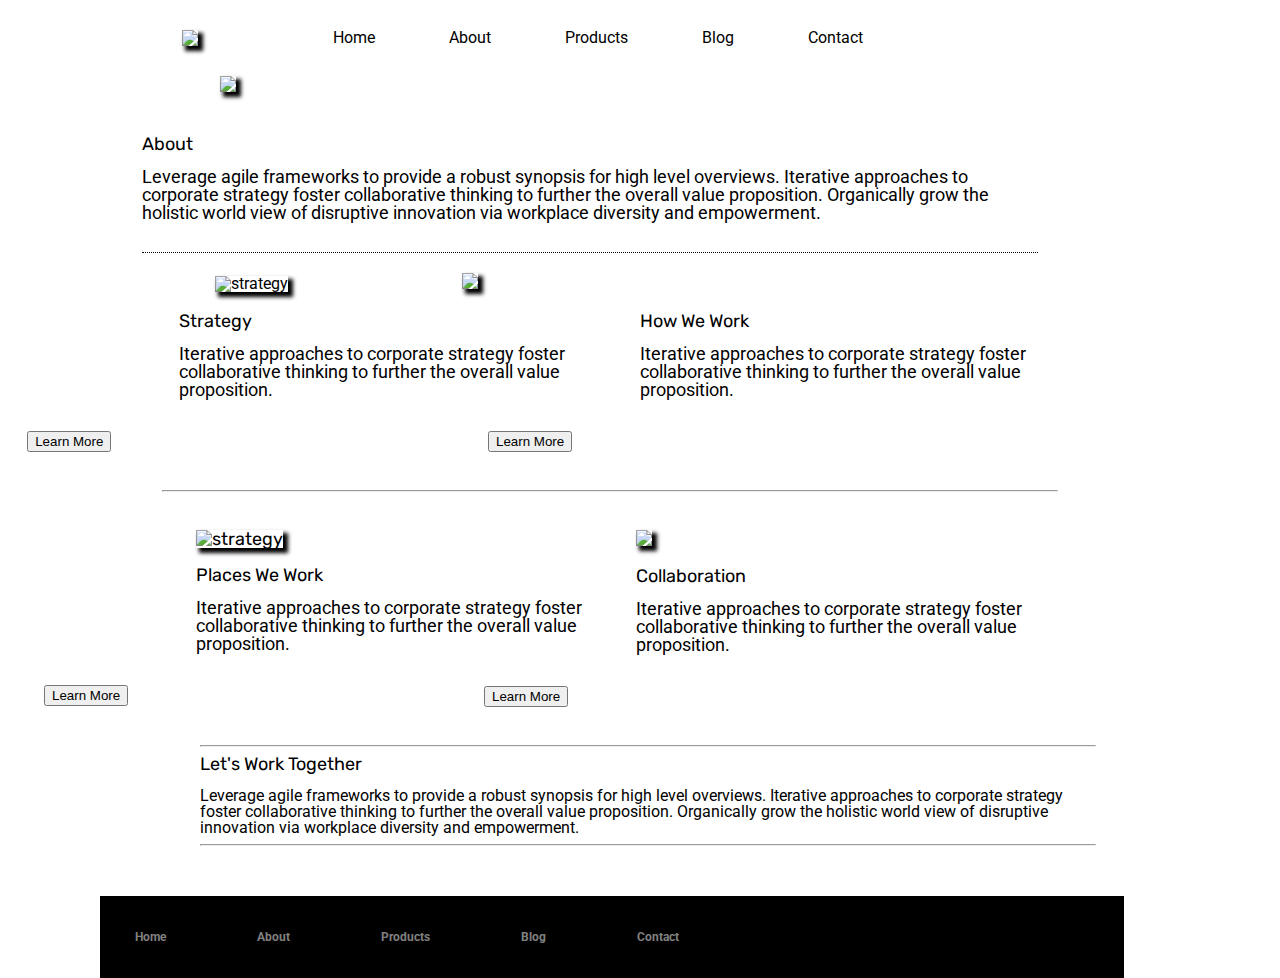
==== about.html @ 1efa000e "finished about page" ====
<!doctype html>

<html lang="en">
<head>
  <meta charset="utf-8">

  <title>Sprint Challenge - About</title>

  <link href="https://fonts.googleapis.com/css?family=Roboto|Rubik" rel="stylesheet">
  <link rel="stylesheet" href="css/about.css">

</head>

<body>

    <header>
        <img id = "LambdaLogo" src =img\lambda-black.png >
        <nav class = "Menu">
            <a href = "#">Home</a>
            <a href = "about.html">About</a>
            <a href = "#">Products</a>
            <a href = "#">Blog</a>
            <a href = "#">Contact</a>
    </header>

    <img id = "aboutMainPic" src = img\jumbo-about.png width = 1000px>
    

    <section class="container-about-page">
      
      
      <div  id=  "aboutContent">
          <h1>About</h1>

    Leverage agile frameworks to provide a robust synopsis for high level overviews. Iterative approaches to corporate strategy foster collaborative thinking to further the overall value proposition. Organically grow the holistic world view of disruptive innovation via workplace diversity and empowerment.
      </div>
    </section>

    
    
      <div id = StrategyAndWorkPics>
          <img id = "stratPic1" src="img/about-plan.png" alt="strategy">
          <img id = "stratPic2"  src = img\about-working.png>
      </div>

   <section class = "StrategyAndWorkContent">
     

      <div id = "strategyBox">
        
        <h2>Strategy </h2>
    
         Iterative approaches to corporate strategy foster collaborative thinking to further the overall value proposition.

         <button class = "LearnMore">Learn More</button>

      </div>
    

      <div id = "workBox">
        <h2>How We Work</h2>
    
    Iterative approaches to corporate strategy foster collaborative thinking to further the overall value proposition.

        <button class = "LearnMore">Learn More</button>

      </div>

    </section>

    <hr id = "midLine">
    <section class = "placesCollabContent">
      
      <div id = "PlacesContent">
        <h2>  <img src="img/about-office.png" alt="strategy"> <br><br> Places We Work </h2>

    Iterative approaches to corporate strategy foster collaborative thinking to further the overall value proposition.

      <button class = "LearnMore">Learn More</button>
      </div>
   
      <div id = "CollabContent">
      <h2> <img src = img\about-meeting.png> <br><br> Collaboration</h2>
    
    Iterative approaches to corporate strategy foster collaborative thinking to further the overall value proposition.

      <button class = "LearnMore">Learn More</button>
      </div>
    </section>
    <div id = "lastParagraph">
      <hr>
    <h3>Let's Work Together</h3>

    Leverage agile frameworks to provide a robust synopsis for high level overviews. Iterative approaches to corporate strategy foster collaborative thinking to further the overall value proposition. Organically grow the holistic world view of disruptive innovation via workplace diversity and empowerment.
      <hr>
  </div>
      <footer>
        <nav>
          <a href="index.html">Home</a>
          <a href="#">About</a>
          <a href="#">Products</a>
          <a href="#">Blog</a>
          <a href="#">Contact</a>
        </nav>
      </footer>
    </div><!-- container -->        
</body>
</html>
---- css/about.css ----
/* http://meyerweb.com/eric/tools/css/reset/ 
   v2.0 | 20110126
   License: none (public domain)
*/

html, body, div, span, applet, object, iframe,
h1, h2, h3, h4, h5, h6, p, blockquote, pre,
a, abbr, acronym, address, big, cite, code,
del, dfn, em, img, ins, kbd, q, s, samp,
small, strike, strong, sub, sup, tt, var,
b, u, i, center,
dl, dt, dd, ol, ul, li,
fieldset, form, label, legend,
table, caption, tbody, tfoot, thead, tr, th, td,
article, aside, canvas, details, embed, 
figure, figcaption, footer, header, hgroup, 
menu, nav, output, ruby, section, summary,
time, mark, audio, video {
	margin: 0;
	padding: 0;
	border: 0;
	font-size: 100%;
	font: inherit;
	vertical-align: baseline;
}
/* HTML5 display-role reset for older browsers */
article, aside, details, figcaption, figure, 
footer, header, hgroup, menu, nav, section {
	display: block;
}
body {
	line-height: 1;
}
ol, ul {
	list-style: none;
}
blockquote, q {
	quotes: none;
}
blockquote:before, blockquote:after,
q:before, q:after {
	content: '';
	content: none;
}
table {
	border-collapse: collapse;
	border-spacing: 0;
}

* {
    box-sizing: border-box;
}

html, body {
    height: 100%;
    font-family: 'Roboto', sans-serif;
}

h1, h2, h3, h4, h5 {
    font-size: 18px;
    margin-bottom: 15px;
    font-family: 'Rubik', sans-serif;
}

#LambdaLogo{
    position: relative;
    right:100px;
   

}

header{
    display:flex;
   justify-content: center;
    align-items: center;
    padding-bottom: 30px;
    padding-right:100px;
    margin-top:30px;
   
   
}

nav a{
    margin-top:15px;
    margin:35px;
    text-decoration:none;
    color:black;
    
}

#aboutMainPic{
    position: relative;
    left:220px;
    margin-bottom:40px;
}


.container-about-page{
    position: relative;
    right:50px;
    display: flex;
    justify-content: center;
    margin-top:20px;
    border-bottom:1px dotted black;
    width:70%;
    padding-bottom:30px;
    margin: 0 auto;
    font-size:18px
    
    
  
}

.StrategyAndWorkContent{
    display:flex;
    margin:0 auto;
    height:200px;
    font-size:18px;
    width:72%
 
 
 
}

#Strategybox{
   width:40%;
    border-bottom: 3px dotted black;
    margin:0 auto;
    
   
   
}



#StrategyAndWorkPics{
    position: relative;
    left:250px;
    display: block;
    padding: 20px;

    
    
}

#stratPic2{
    position: relative;
    left:115px;
}

#stratPic1{
    position: relative;
    right:55px;
    
}

.LearnMore{
    position: relative;
    top:50px;
    right:250px;
}

.placesCollabContent{
    padding-bottom:30px;
    display:flex;
    justify-content: space-around;
    font-size:18px
    
}

#PlacesContent{
    position: relative;
    left:100px;
    width:35%;
    margin:0 auto
    
}

#CollabContent{
    position: relative;
    right:100px;
    width:35%;
    margin:0 auto
}

#lastParagraph{
    padding-top:50px;
    width:70%;
    position: relative;
    left:200px;
}

#midLine{
    width:70%;
    position: relative;
    right:30px;
    bottom:30px;
}


footer {
    width: 80%;
    background: black;
    position: relative;
    left:100px;
    margin-top:50px;
    
    

    
}


footer nav {
    width: 60%;
    display: flex;
    justify-content: space-between;
    align-items: center;
    font-size: 12px;
}

footer nav a {
    color: gray;
    text-decoration: none;
    font-weight: bold;
    text-align: center;
    position: relative;
  
   
    
    
}

img{
    box-shadow:4px 4px 4px 1px;
}
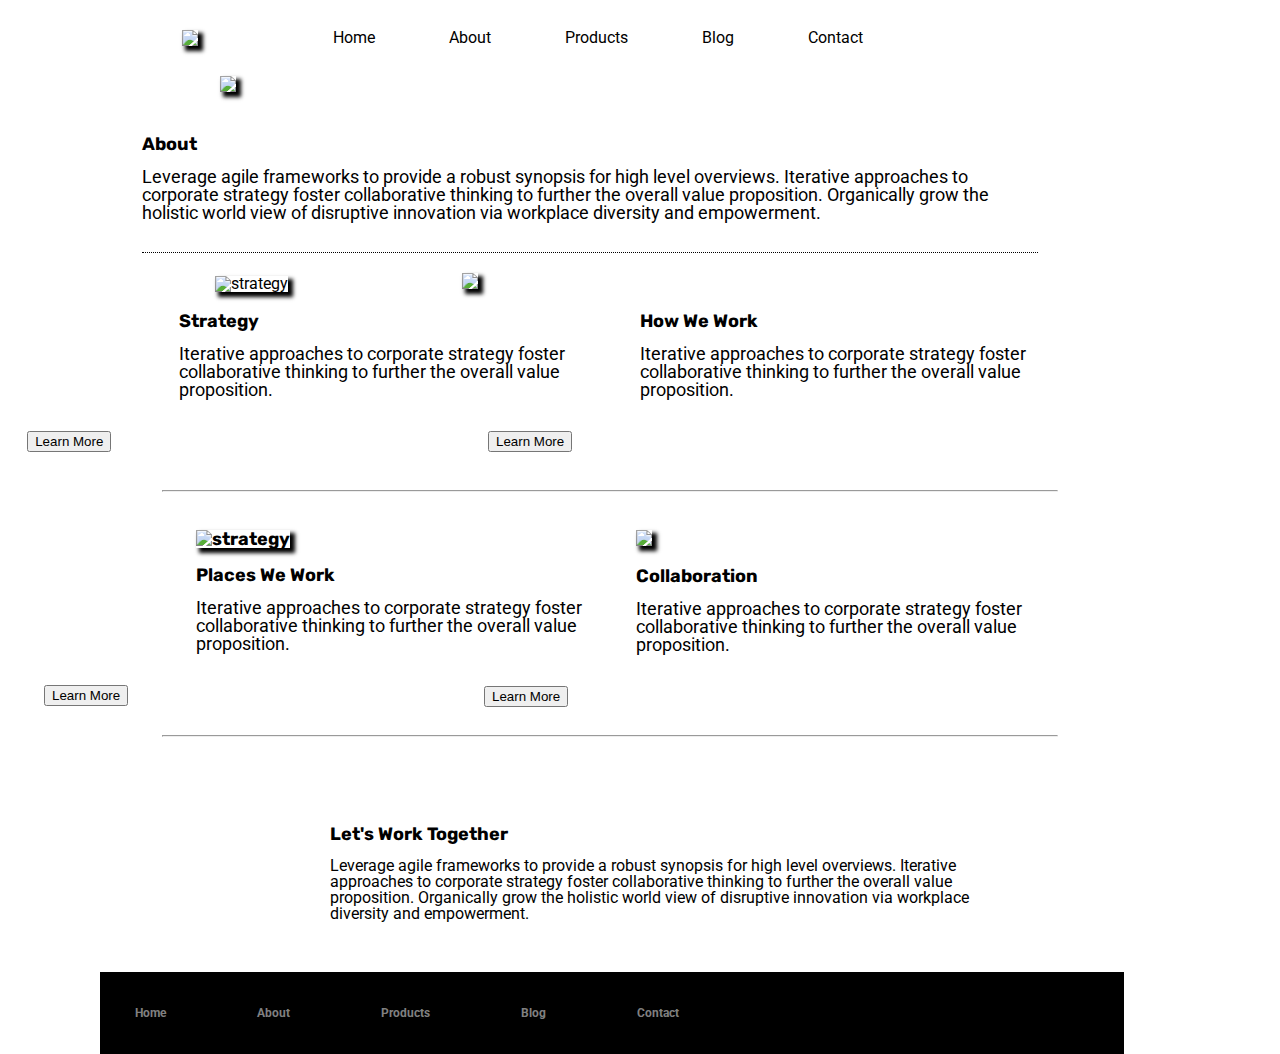
==== commit 40dbe1ad: "updated readMe to answer questions" ====
--- a/about.html
+++ b/about.html
@@ -16,7 +16,7 @@
     <header>
         <img id = "LambdaLogo" src =img\lambda-black.png >
         <nav class = "Menu">
-            <a href = "#">Home</a>
+            <a href = "index.html">Home</a>
             <a href = "about.html">About</a>
             <a href = "#">Products</a>
             <a href = "#">Blog</a>
@@ -87,12 +87,15 @@
       <button class = "LearnMore">Learn More</button>
       </div>
     </section>
+
+    <hr id = "lastLine">
+
     <div id = "lastParagraph">
-      <hr>
+      
     <h3>Let's Work Together</h3>
 
     Leverage agile frameworks to provide a robust synopsis for high level overviews. Iterative approaches to corporate strategy foster collaborative thinking to further the overall value proposition. Organically grow the holistic world view of disruptive innovation via workplace diversity and empowerment.
-      <hr>
+     
   </div>
       <footer>
         <nav>
--- a/css/about.css
+++ b/css/about.css
@@ -60,6 +60,7 @@
     font-size: 18px;
     margin-bottom: 15px;
     font-family: 'Rubik', sans-serif;
+    font-weight:bold;
 }
 
 #LambdaLogo{
@@ -161,11 +162,12 @@
 }
 
 .placesCollabContent{
-    padding-bottom:30px;
+    padding-bottom:100px;
     display:flex;
     justify-content: space-around;
     font-size:18px
     
+    
 }
 
 #PlacesContent{
@@ -185,9 +187,10 @@
 
 #lastParagraph{
     padding-top:50px;
-    width:70%;
-    position: relative;
-    left:200px;
+    width:50%;
+    position: relative;
+    left:330px;
+   
 }
 
 #midLine{
@@ -195,6 +198,15 @@
     position: relative;
     right:30px;
     bottom:30px;
+}
+
+#lastLine{
+    
+    width:70%;
+    position: relative;
+    right:30px;
+    bottom:30px;
+
 }
 
 
